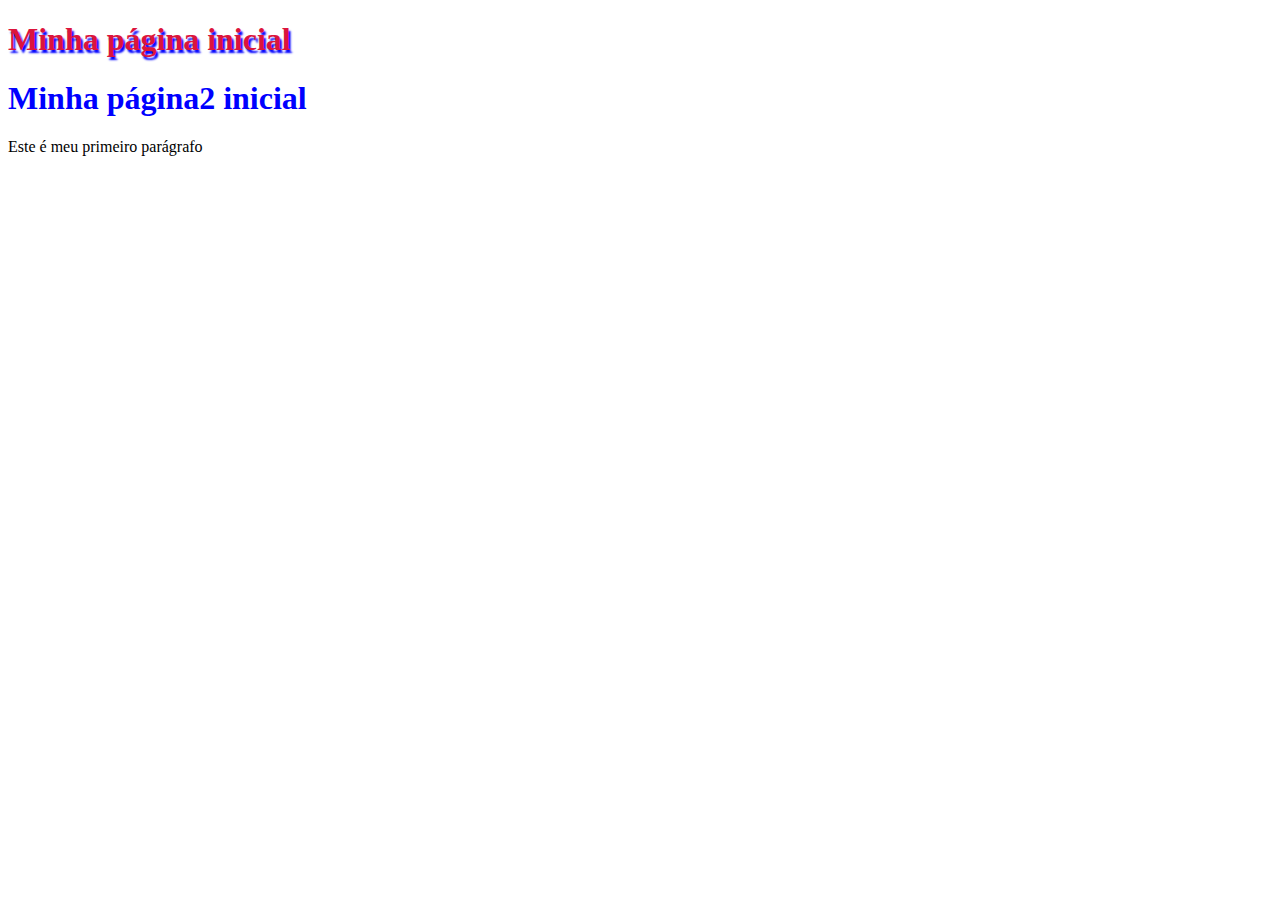
==== index.html @ b3a5a217 "trabalhando css" ====
<!DOCTYPE html>
<html lang="en">
<head>
    <meta charset="UTF-8">
    <meta name="viewport" content="width=device-width, initial-scale=1.0">
    <title>Aula HTML</title>
    <style>
        #bloco {
            color: blue;
        }
    </style>
</head>
<body>
    <!-- atributo inline -->
    <h1 style="color: crimson; text-shadow: 2px 3px 2px blue;">Minha página inicial</h1>
    <!-- atributo em bloco -->
    <h1 id="bloco">Minha página2 inicial</h1>
    <p>Este é meu primeiro parágrafo</p>
</body>
</html>
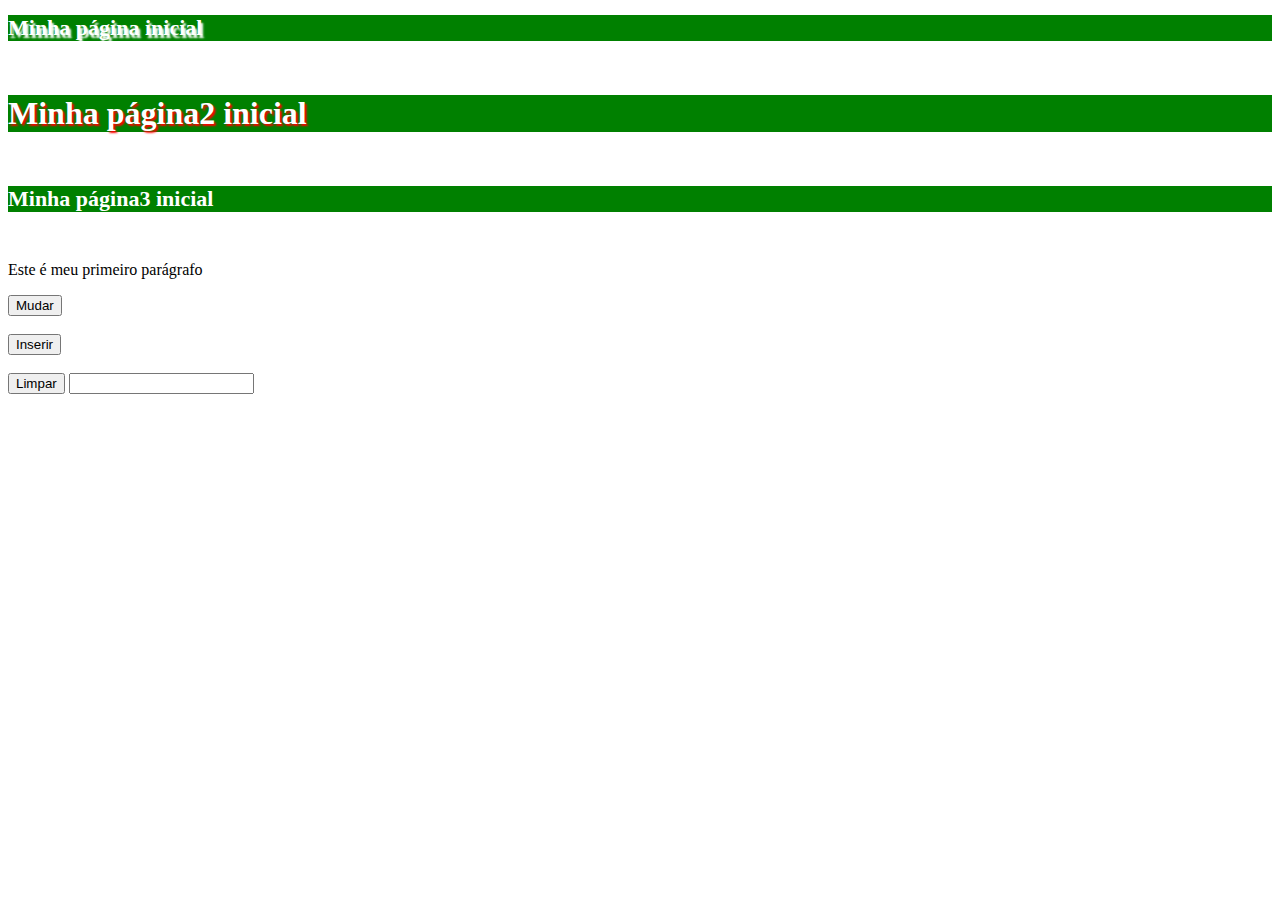
==== commit 73b68ef4: "travalhando css e js" ====
--- a/index.html
+++ b/index.html
@@ -1,20 +1,59 @@
 <!DOCTYPE html>
+
 <html lang="en">
 <head>
     <meta charset="UTF-8">
     <meta name="viewport" content="width=device-width, initial-scale=1.0">
     <title>Aula HTML</title>
+    <link rel="stylesheet" href="index.css">
     <style>
-        #bloco {
+        /* #bloco {
             color: blue;
-        }
+            text-shadow: 2px 2px 2px red;
+                       }
+        .bloco {background-color: green;
+        color: white !important;}
+
+        .tamfont{
+font-size: 22px;
+
+        } */
     </style>
 </head>
 <body>
     <!-- atributo inline -->
-    <h1 style="color: crimson; text-shadow: 2px 3px 2px blue;">Minha página inicial</h1>
+    <h1 class="bloco tamFonte" style="color:red; text-shadow: 2px 3px 2px;">Minha página inicial</h1>
     <!-- atributo em bloco -->
-    <h1 id="bloco">Minha página2 inicial</h1>
-    <p>Este é meu primeiro parágrafo</p>
+    <br>
+    <h1 class="bloco" id="bloco">Minha página2 inicial</h1>
+    <br>
+    <h1 id="titulo" class="bloco tamFonte">Minha página3 inicial</h1> 
+<br>
+    <p id="mudarTexto">Este é meu primeiro parágrafo</p>
+    <button onclick="mudarTexto()">Mudar</button><br><br>
+    <button onclick="inserirTexto()">Inserir</button><br><br>
+    <button onclick="limparTexto()">Limpar</button>
+
+    <input type="text" name="texto" id="campo">
 </body>
+<script>
+
+function mudarTexto() {
+    var txt = document.getElementById('titulo').innerHTML
+    console.log(txt)
+    document.getElementById('mudarTexto').innerHTML = "Esse é o novo texto"
+    document.getElementById('mudarTexto').style.color = "red"
+}
+
+function inserirTexto () {
+    var texto = "Alessandra Cruz"
+document.getElementById('campo').value = texto
+
+}
+
+function limparTexto () {
+document.getElementById('campo').value = ''
+
+}
+</script>
 </html>--- a/index.css
+++ b/index.css
@@ -0,0 +1,14 @@
+#bloco {
+    color: blue;
+    text-shadow: 2px 2px 2px red;
+}
+
+.bloco {
+    background-color: green;
+    color: white !important;
+}
+
+.tamFonte {
+    font-size: 22px;
+}
+  }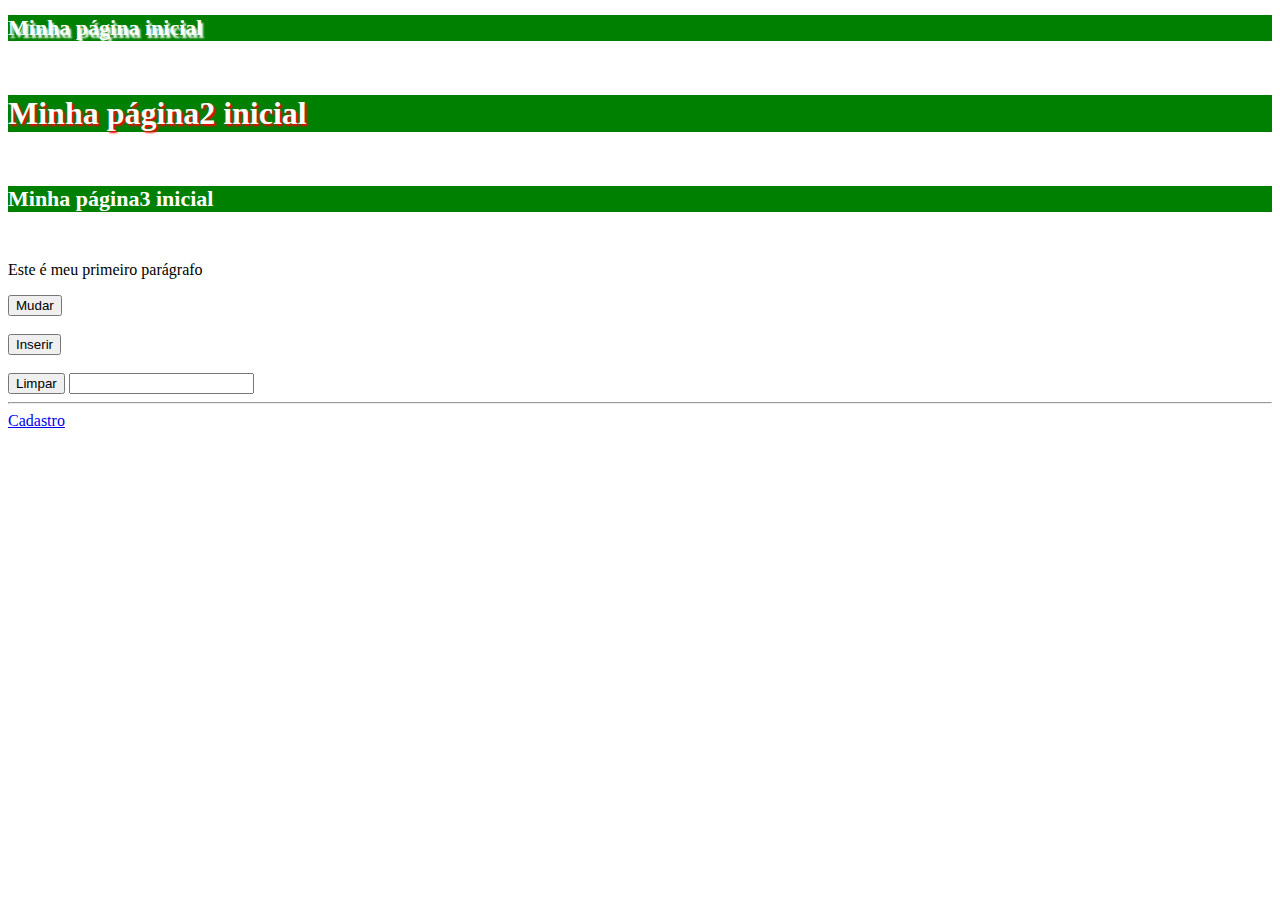
==== commit 9d7ccbdf: "criado um novo documento" ====
--- a/index.html
+++ b/index.html
@@ -5,7 +5,7 @@
     <meta charset="UTF-8">
     <meta name="viewport" content="width=device-width, initial-scale=1.0">
     <title>Aula HTML</title>
-    <link rel="stylesheet" href="index.css">
+    <link rel="stylesheet" href="./css/index.css">
     <style>
         /* #bloco {
             color: blue;
@@ -35,6 +35,8 @@
     <button onclick="limparTexto()">Limpar</button>
 
     <input type="text" name="texto" id="campo">
+    <hr>
+    <a href="cadastro.html">Cadastro</a>
 </body>
 <script>
 
--- a/css/index.css
+++ b/css/index.css
@@ -0,0 +1,14 @@
+#bloco {
+    color: blue;
+    text-shadow: 2px 2px 2px red;
+}
+
+.bloco {
+    background-color: green;
+    color: white !important;
+}
+
+.tamFonte {
+    font-size: 22px;
+}
+  }